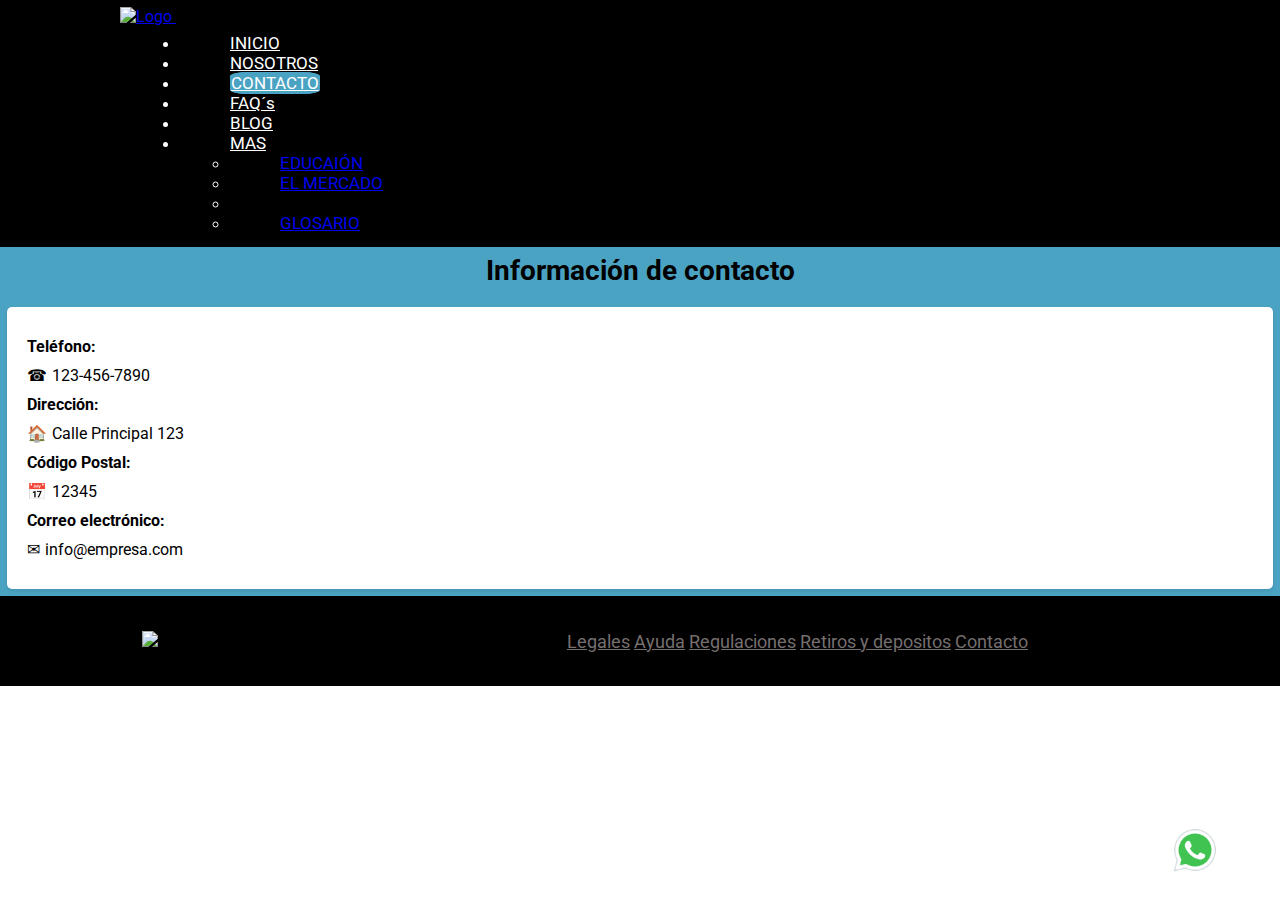
==== contacto.html @ c190b947 "innitial commit" ====
<!DOCTYPE html>
<html hlang="es">

<head>
    <meta charset="UTF-8">
    <link rel="stylesheet" href="proyectoDesdeCero1.css">
    <meta name="viewport" content="width=device-width, initial-scale=1.0"/>
    <link href="https://cdn.jsdelivr.net/npm/bootstrap@5.3.0-alpha3/dist/css/bootstrap.min.css" rel="stylesheet" integrity="sha384-KK94CHFLLe+nY2dmCWGMq91rCGa5gtU4mk92HdvYe+M/SXH301p5ILy+dN9+nJOZ" crossorigin="anonymous">
    <link href="https://fonts.googleapis.com/css2?family=Roboto:wght@400;700&display=swap" rel="stylesheet">
    <title>Contacto</title>
</head>

<body>
  <header >
    <nav class="navbar navbar-expand-lg bg-body-tertiary ">
        <div class="container-fluid">
          <a class="navbar-brand" href="Proyecto desde 0 1.html">
            <img src="./iconosFinanzas/estadisticas (1).png" class="logo" alt="Logo">
          </a>
          <button class="navbar-toggler button" type="button" data-bs-toggle="collapse" data-bs-target="#navbarNavDropdown" aria-controls="navbarNavDropdown" aria-expanded="false" aria-label="Toggle navigation">
            <span class="navbar-toggler-icon"></span>
          </button>
          <div class="collapse navbar-collapse " id="navbarNavDropdown">
            <ul class="navbar-nav">
              <li class="nav-item ">
                <a class="nav-link " aria-current="page" href="Proyecto desde 0 1.html">INICIO</a>
              </li>
              <li class="nav-item ">
                <a class="nav-link " aria-current="page" href="nosotros.html">NOSOTROS</a>
              </li>
              <li class="nav-item ">
                <a class="nav-link active btn btn-primary" aria-current="page" href="contacto.html">CONTACTO</a>
              </li>
              <li class="nav-item">
                <a class="nav-link" href="faqs.html">FAQ´s</a>
              </li>
              <li class="nav-item">
                <a class="nav-link" href="blog.html">BLOG</a>
            </li>
              <li class="nav-item dropdown">
                <a class="nav-link dropdown-toggle" href="#" role="button" data-bs-toggle="dropdown" aria-expanded="false">
                  MAS
                </a>
                <ul class="dropdown-menu">                      
                  <li><a class="dropdown-item" href="educacion.html">EDUCAIÓN</a></li>
                  <li><a class="dropdown-item" href="elMercado.html">EL MERCADO</a></li>
                  <li><hr class="dropdown-divider"></li>
                  <li><a class="dropdown-item" href="glosario.html">GLOSARIO</a></li>
                </ul>
              </li>
            </ul>
          </div>
        </div>
      </nav>
  </header>

  <section class="container-fluid fondoClaro">
    <div class="container-fluid fondoClaro">
        <h1 class="titulos1">Información de contacto</h1>
        <div class="contact-info">
          <p class="title">Teléfono:</p>
          <p class="phone">123-456-7890</p>
          <p class="title">Dirección:</p>
          <p class="address">Calle Principal 123</p>
          <p class="title">Código Postal:</p>
          <p class="postal-code">12345</p>
          <p class="title">Correo electrónico:</p>
          <p class="email">info@empresa.com</p>
        </div>
      </div>
  </section>



    <footer class="fondoNegro footer" >
      <div>
        <img src="./iconosFinanzas/estadisticas (1).png" class="logoFooter" alt="Logo">
      </div>
      <div>
        <a href="legales.html" class="gtxt"> Legales</a>
        <a href="ayuda.html" class="gtxt"> Ayuda</a>
        <a href="regulaciones.html" class="gtxt"> Regulaciones</a>
        <a href="retirosDepositas.html" class="gtxt"> Retiros y depositos</a>
        <a href="contacto.html" class="gtxt"> Contacto</a>
      </div>
    </footer>


    <section class="barraMovil gtxt">
      <a class="boton-imagen" href="https://web.whatsapp.com/" target="_blank">
        <img src="./wppIcons/icons8-whatsapp-144.png" class="gtxt wppFooter" alt="Logo" >
      </a>
    </section>


<script src="https://cdn.jsdelivr.net/npm/bootstrap@5.3.0-alpha3/dist/js/bootstrap.bundle.min.js" integrity="sha384-ENjdO4Dr2bkBIFxQpeoTz1HIcje39Wm4jDKdf19U8gI4ddQ3GYNS7NTKfAdVQSZe" crossorigin="anonymous"></script>
</body>
---- proyectoDesdeCero1.css ----
*{
    margin: 0%;
    padding: 0%;
    border: 0px;
    font-family: "Roboto", Arial, sans-serif;
}
body, h1, h2, h3, h4, h5, p, div, button{
    font-family: "Roboto", Arial, sans-serif !important
}
  
.fondoBlanco{
    background-color:white;
}

.fondoNegro{
    background-color: black;
}

.fondoOscuro{
    background-color:#175676;
}

.fondoClaro{
    background-color: #4BA3C3;
}

.gtxt{
    color:rgb(117, 111, 111);
}

.wtxt{
    color:rgb(255, 255, 255);
}

.btxt{
    color:rgb(0, 0, 0);
}

body{
    font-family: sans-serif;
}

.parrafos{
    letter-spacing: 0px;
    word-spacing: 3px;
    line-height: 30px;
    font-family: "Roboto", Arial, sans-serif;
}

div{
    padding: 7px;

}

.logos{
    color:white;
    width: 400px;
    height: 230px;    
}

.logo{
    width: 75px;
    margin-left: 30px;
    background-color: transparent;
    background-repeat: no-repeat;
    background-size: cover;
    border:none
}

.logoFooter{
    width: 55px;
    left: 5px;
    background-color: transparent;
    background-repeat: no-repeat;
    background-size: cover;
    border:none
}

.wppFooter{
    width: 50px;
    margin-left:0px;
    position: fixed;
    bottom: 25px;
    right: 60px;
    background-color: transparent;
    background-repeat: no-repeat;
    background-size: cover;
    border: none;
}

header nav{
    padding: 0px !important;
}

header nav div{
    padding-left: 90px;
    background-color: #000000;
}

header nav div div ul li{
    padding-left: 50px;
    color: #ffffff;
}

body header nav div ul li{
    font-size: 17px;
    font-family: "Roboto", Arial, sans-serif;
    transition: 90ms;
}

body header nav div ul li:hover{
    font-size: 21px;
    font-family: "Roboto", Arial, sans-serif;
}

body header nav div ul li a{
    color: white 500ms;
    transition: 120ms;
}

.btn-primary{
    background-color: #4BA3C3 !important;
    border:#4BA3C3 solid 1px;
    border-radius: 20%;
}


.nav-link{
    color: #ffffff !important;
}       


#grilla{
       
    display: grid;
    grid-template-areas: 
        "inicio"
        "info"
        "noso"      
        "paso1"
        "paso2"
        "paso3"
        "paso4"
        "trans"
        "footer";

    height: 350px ;
    grid-column-gap: 0px;
    grid-row-gap: 0px;
    grid-template-rows: 2fr, 1fr, 2fr, 3fr, 3fr, 3fr, 3fr, 3fr, 2fr;
    grid-template-columns: 1fr;
    justify-items:stretch;
    align-items: stretch;
    justify-self: stretch;
}

div#inicio{
    grid-area: inicio;
    display: flex;
    flex-flow: row nowrap;
    justify-content: space-around;
    align-items: center;
    font-size: 29px;
    padding:40px;
    font-family: "Roboto", Arial, sans-serif;
}


div#inicio a {
    padding: 20px;
    border: rgba(0, 0, 0, 0.5) solid 1px;
    position: left;
    font-size: 20px;
    background-color: #d62839;
    transition: font-size 180ms;
    font-family: "Roboto", Arial, sans-serif;
    color:rgb(241, 241, 215);
}

div#inicio a:hover{
    font-size: 24px;
}

div#info{
    grid-area: info;
    display: flex;
    flex-flow: row nowrap;
    justify-content: space-around;
    font-size: 20px;
    padding: 15px;
    padding-left: 30px;
    padding-right: 30px;
    border-top: rgba(0, 0, 0, 0.4) solid 1px;
    border-bottom: rgba(0, 0, 0, 0.4) solid 1px;
    font-family: "Roboto", Arial, sans-serif;
    color:rgb(241, 241, 215);
}

div#noso{
    grid-area: noso;
    padding: 20px;
    font-size: 25px;
    padding-left: 30px;
    padding-right: 30px;
    border-bottom:rgba(23, 86, 118,0.08) solid 3px;
    font-family: "Roboto", Arial, sans-serif;
}

div#paso1{
    grid-area: paso1;
    font-size: 25px;
    padding-top: 10px;
    padding-bottom: 10px;
    padding-left: 30px;
    padding-right: 30px;
    display: flex;
    flex-flow: row nowrap;
    justify-content: space-evenly;
    align-items: center;
    border-bottom:rgba(23, 86, 118,0.08) solid 3px;
    font-family: "Roboto", Arial, sans-serif;
}

div#paso2{
    grid-area: paso2;
    font-size: 25px;
    padding-top: 10px;
    padding-bottom: 10px;
    padding-left: 30px;
    padding-right: 30px;
    display: flex;
    flex-flow: row nowrap;
    justify-content: space-evenly;
    align-items: center;
    font-family: "Roboto", Arial, sans-serif;
    border-bottom:rgba(23, 86, 118,0.08) solid 3px;
}

div#paso3{
    grid-area: paso3;
    font-size: 25px;
    padding-top: 10px;
    padding-bottom: 10px;
    padding-left: 30px;
    padding-right: 30px;
    display: flex;
    flex-flow: row nowrap;
    justify-content: space-evenly;
    align-items: center;
    border-bottom:rgba(23, 86, 118,0.08) solid 3px;
    font-family: "Roboto", Arial, sans-serif;
}

div#paso4{
    grid-area: paso4;
    font-size: 25px;
    padding-top: 10px;
    padding-bottom: 10px; 
    padding-left: 30px;
    padding-right: 30px;
    display: flex;
    flex-flow: row nowrap;
    justify-content: space-evenly;
    align-items: center;
    border-bottom:rgba(23, 86, 118,0.05) solid 3px; 
    font-family: "Roboto", Arial, sans-serif;
}

div#trans{
    grid-area: trans;
    font-size: 25px;
    padding-top: 20px;
    padding-bottom: 45px;
    padding-left: 30px;
    padding-right: 30px;
    display: flex;
    flex-flow: row nowrap;
    justify-content: space-evenly;
    align-items: center;
    background: -webkit-linear-gradient(top, #4BA3C3, #175676); 
    font-family: "Roboto", Arial, sans-serif;
}


footer{
    font-style: none;
    display: flex;
    justify-content: space-evenly;
    align-items:center;
    grid-area: footer;
    width: 100%; 
    height: 90px;
    font-size: 18px;
    position: bottom;
    font-family: "Roboto", Arial, sans-serif;
}


footer div img{ 
    transform: translateX(-110px);
}

footer div a{
    flex-flow: row wrap;
    justify-content: stretch;
}

.div-accord{
    background-color:#4BA3C3 !important
}

.btn-accord{
    color: black;
    font-size: 18px !important
}

.barraMovil{
    position: fixed;
    bottom: 0%;
    left: 85%;
    font-size: 20px;
    padding-bottom: 15px;
    overflow: hidden;
}



.contenedor {
    max-width: 600px;
    margin: 0 auto;
    padding: 20px;
  }
  
  .titulos1 {
    font-size: 28px;
    margin-bottom: 20px;
    text-align: center;
  }
  
  .contact-info {
    background-color: #fff;
    padding: 20px;
    border-radius: 5px;
    box-shadow: 0 2px 4px rgba(0, 0, 0, 0.1);
  }
  
  .contact-info p {
    margin: 10px 0;
  }
  
  .contact-info .title {
    font-family: "Roboto", Arial, sans-serif;
    font-weight: bold;
  }
  
  .contact-info .phone:before {
    content: "\260E"; /* icono del telefono */
    margin-right: 5px;
  }
  
  .contact-info .address:before {
    content: "\1F3E0"; /* icono de direccion */
    margin-right: 5px;
  }
  
  .contact-info .postal-code:before {
    content: "\1F4C5"; /*icono de codigo postal */
    margin-right: 5px;
  }
  
  .contact-info .email:before {
    content: "\2709"; /* icono de correo electronico */
    margin-right: 5px;
  }



.contenedorFaqs {
    max-width: 600px;
    margin: 0 auto;
    padding: 20px;
  }
  
.tituloFaqs {
    font-size: 28px;
    margin-bottom: 20px;
    text-align: center;
  }
  
  .info {
    background-color: #fff;
    padding: 20px;
    border-radius: 5px;
    box-shadow: 0 2px 4px rgba(0, 0, 0, 0.1);
  }
  
.titulo2Faqs {
    font-size: 24px;
    margin-bottom: 10px;
  }
  
.parrafoFaqs {
    margin-bottom: 20px;
  }



@media only screen and  (max-width: 600px){

    header{
        display: none;
    }

    .start{
        font-size: 150px;
        display: flex;
    }

    .logos{
        max-width: 150px;
        max-height: 80px;
    }


  
}

@media only screen and  (max-width: 768px){

    header{
        display: none;
    }

    .start{
        font-size: 150px;
        display: flex;
    }

    .logos{
        max-width: 150px;
        max-height: 80px;
    }


  
}
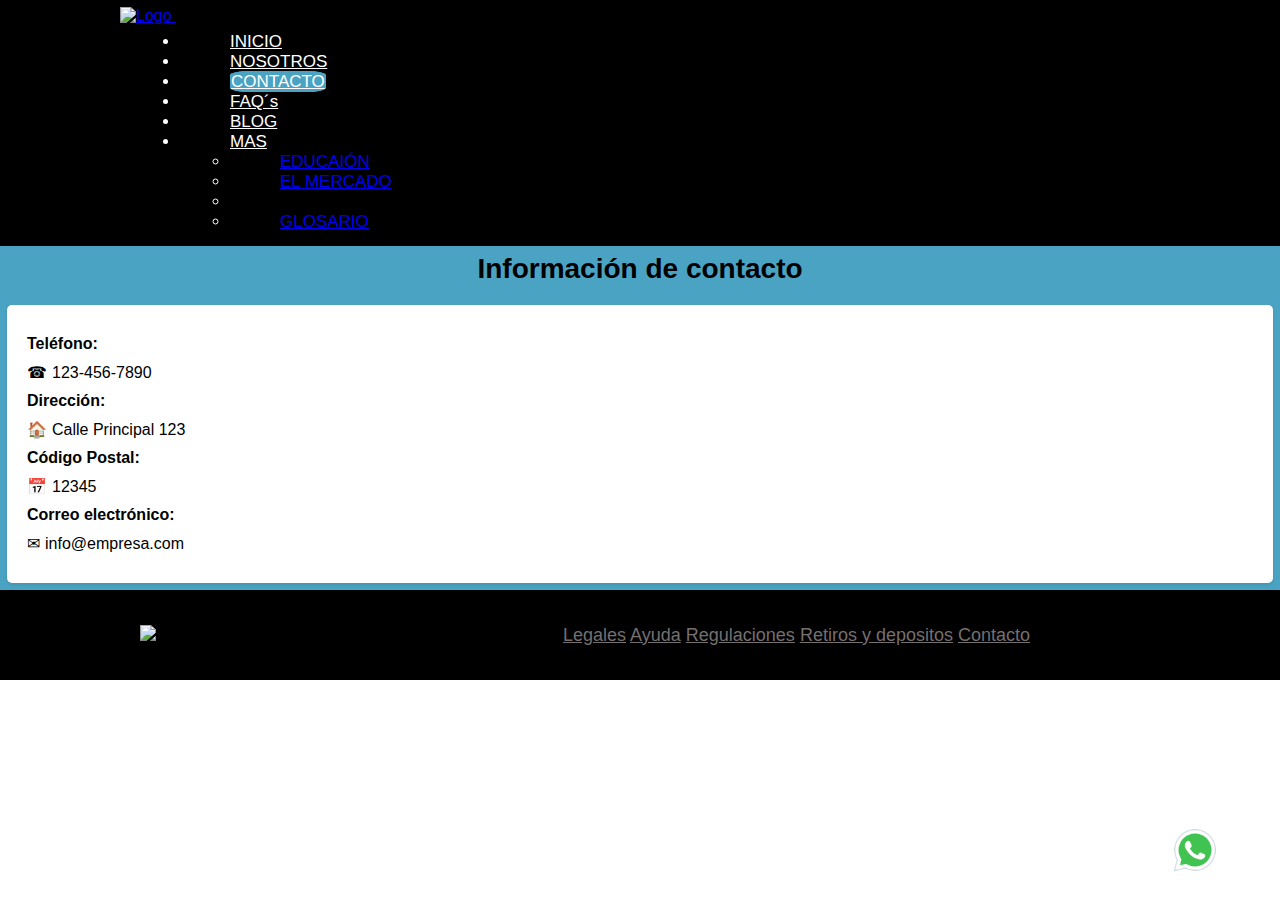
==== commit 50f4932f: "borro linnk" ====
--- a/contacto.html
+++ b/contacto.html
@@ -3,10 +3,10 @@
 
 <head>
     <meta charset="UTF-8">
-    <link rel="stylesheet" href="proyectoDesdeCero1.css">
+    <link rel="stylesheet" href="disenio.css">
     <meta name="viewport" content="width=device-width, initial-scale=1.0"/>
     <link href="https://cdn.jsdelivr.net/npm/bootstrap@5.3.0-alpha3/dist/css/bootstrap.min.css" rel="stylesheet" integrity="sha384-KK94CHFLLe+nY2dmCWGMq91rCGa5gtU4mk92HdvYe+M/SXH301p5ILy+dN9+nJOZ" crossorigin="anonymous">
-    <link href="https://fonts.googleapis.com/css2?family=Roboto:wght@400;700&display=swap" rel="stylesheet">
+    
     <title>Contacto</title>
 </head>
 
@@ -14,7 +14,7 @@
   <header >
     <nav class="navbar navbar-expand-lg bg-body-tertiary ">
         <div class="container-fluid">
-          <a class="navbar-brand" href="Proyecto desde 0 1.html">
+          <a class="navbar-brand" href="index.html">
             <img src="./iconosFinanzas/estadisticas (1).png" class="logo" alt="Logo">
           </a>
           <button class="navbar-toggler button" type="button" data-bs-toggle="collapse" data-bs-target="#navbarNavDropdown" aria-controls="navbarNavDropdown" aria-expanded="false" aria-label="Toggle navigation">
@@ -23,7 +23,7 @@
           <div class="collapse navbar-collapse " id="navbarNavDropdown">
             <ul class="navbar-nav">
               <li class="nav-item ">
-                <a class="nav-link " aria-current="page" href="Proyecto desde 0 1.html">INICIO</a>
+                <a class="nav-link " aria-current="page" href="index.html">INICIO</a>
               </li>
               <li class="nav-item ">
                 <a class="nav-link " aria-current="page" href="nosotros.html">NOSOTROS</a>
--- a/disenio.css
+++ b/disenio.css
@@ -0,0 +1,446 @@
+*{
+    margin: 0%;
+    padding: 0%;
+    border: 0px;
+    font-family: "Roboto", Arial, sans-serif;
+}
+body, h1, h2, h3, h4, h5, p, div, button{
+    font-family: "Roboto", Arial, sans-serif !important
+}
+  
+.fondoBlanco{
+    background-color:white;
+}
+
+.fondoNegro{
+    background-color: black;
+}
+
+.fondoOscuro{
+    background-color:#175676;
+}
+
+.fondoClaro{
+    background-color: #4BA3C3;
+}
+
+.gtxt{
+    color:rgb(117, 111, 111);
+}
+
+.wtxt{
+    color:rgb(255, 255, 255);
+}
+
+.btxt{
+    color:rgb(0, 0, 0);
+}
+
+body{
+    font-family: sans-serif;
+}
+
+.parrafos{
+    letter-spacing: 0px;
+    word-spacing: 3px;
+    line-height: 30px;
+    font-family: "Roboto", Arial, sans-serif;
+}
+
+div{
+    padding: 7px;
+
+}
+
+.logos{
+    color:white;
+    width: 400px;
+    height: 230px;    
+}
+
+.logo{
+    width: 75px;
+    margin-left: 30px;
+    background-color: transparent;
+    background-repeat: no-repeat;
+    background-size: cover;
+    border:none
+}
+
+.logoFooter{
+    width: 55px;
+    left: 5px;
+    background-color: transparent;
+    background-repeat: no-repeat;
+    background-size: cover;
+    border:none
+}
+
+.wppFooter{
+    width: 50px;
+    margin-left:0px;
+    position: fixed;
+    bottom: 25px;
+    right: 60px;
+    background-color: transparent;
+    background-repeat: no-repeat;
+    background-size: cover;
+    border: none;
+}
+
+header nav{
+    padding: 0px !important;
+}
+
+header nav div{
+    padding-left: 90px;
+    background-color: #000000;
+}
+
+header nav div div ul li{
+    padding-left: 50px;
+    color: #ffffff;
+}
+
+body header nav div ul li{
+    font-size: 17px;
+    font-family: "Roboto", Arial, sans-serif;
+    transition: 90ms;
+}
+
+body header nav div ul li:hover{
+    font-size: 21px;
+    font-family: "Roboto", Arial, sans-serif;
+}
+
+body header nav div ul li a{
+    color: white 500ms;
+    transition: 120ms;
+}
+
+.btn-primary{
+    background-color: #4BA3C3 !important;
+    border:#4BA3C3 solid 1px;
+    border-radius: 20%;
+}
+
+
+.nav-link{
+    color: #ffffff !important;
+}       
+
+
+#grilla{
+       
+    display: grid;
+    grid-template-areas: 
+        "inicio"
+        "info"
+        "noso"      
+        "paso1"
+        "paso2"
+        "paso3"
+        "paso4"
+        "trans"
+        "footer";
+
+    height: 350px ;
+    grid-column-gap: 0px;
+    grid-row-gap: 0px;
+    grid-template-rows: 2fr, 1fr, 2fr, 3fr, 3fr, 3fr, 3fr, 3fr, 2fr;
+    grid-template-columns: 1fr;
+    justify-items:stretch;
+    align-items: stretch;
+    justify-self: stretch;
+}
+
+div#inicio{
+    grid-area: inicio;
+    display: flex;
+    flex-flow: row nowrap;
+    justify-content: space-around;
+    align-items: center;
+    font-size: 29px;
+    padding:40px;
+    font-family: "Roboto", Arial, sans-serif;
+}
+
+
+div#inicio a {
+    padding: 20px;
+    border: rgba(0, 0, 0, 0.5) solid 1px;
+    position: left;
+    font-size: 20px;
+    background-color: #d62839;
+    transition: font-size 180ms;
+    font-family: "Roboto", Arial, sans-serif;
+    color:rgb(241, 241, 215);
+}
+
+div#inicio a:hover{
+    font-size: 24px;
+}
+
+div#info{
+    grid-area: info;
+    display: flex;
+    flex-flow: row nowrap;
+    justify-content: space-around;
+    font-size: 20px;
+    padding: 15px;
+    padding-left: 30px;
+    padding-right: 30px;
+    border-top: rgba(0, 0, 0, 0.4) solid 1px;
+    border-bottom: rgba(0, 0, 0, 0.4) solid 1px;
+    font-family: "Roboto", Arial, sans-serif;
+    color:rgb(241, 241, 215);
+}
+
+div#noso{
+    grid-area: noso;
+    padding: 20px;
+    font-size: 25px;
+    padding-left: 30px;
+    padding-right: 30px;
+    border-bottom:rgba(23, 86, 118,0.08) solid 3px;
+    font-family: "Roboto", Arial, sans-serif;
+}
+
+div#paso1{
+    grid-area: paso1;
+    font-size: 25px;
+    padding-top: 10px;
+    padding-bottom: 10px;
+    padding-left: 30px;
+    padding-right: 30px;
+    display: flex;
+    flex-flow: row nowrap;
+    justify-content: space-evenly;
+    align-items: center;
+    border-bottom:rgba(23, 86, 118,0.08) solid 3px;
+    font-family: "Roboto", Arial, sans-serif;
+}
+
+div#paso2{
+    grid-area: paso2;
+    font-size: 25px;
+    padding-top: 10px;
+    padding-bottom: 10px;
+    padding-left: 30px;
+    padding-right: 30px;
+    display: flex;
+    flex-flow: row nowrap;
+    justify-content: space-evenly;
+    align-items: center;
+    font-family: "Roboto", Arial, sans-serif;
+    border-bottom:rgba(23, 86, 118,0.08) solid 3px;
+}
+
+div#paso3{
+    grid-area: paso3;
+    font-size: 25px;
+    padding-top: 10px;
+    padding-bottom: 10px;
+    padding-left: 30px;
+    padding-right: 30px;
+    display: flex;
+    flex-flow: row nowrap;
+    justify-content: space-evenly;
+    align-items: center;
+    border-bottom:rgba(23, 86, 118,0.08) solid 3px;
+    font-family: "Roboto", Arial, sans-serif;
+}
+
+div#paso4{
+    grid-area: paso4;
+    font-size: 25px;
+    padding-top: 10px;
+    padding-bottom: 10px; 
+    padding-left: 30px;
+    padding-right: 30px;
+    display: flex;
+    flex-flow: row nowrap;
+    justify-content: space-evenly;
+    align-items: center;
+    border-bottom:rgba(23, 86, 118,0.05) solid 3px; 
+    font-family: "Roboto", Arial, sans-serif;
+}
+
+div#trans{
+    grid-area: trans;
+    font-size: 25px;
+    padding-top: 20px;
+    padding-bottom: 45px;
+    padding-left: 30px;
+    padding-right: 30px;
+    display: flex;
+    flex-flow: row nowrap;
+    justify-content: space-evenly;
+    align-items: center;
+    background: -webkit-linear-gradient(top, #4BA3C3, #175676); 
+    font-family: "Roboto", Arial, sans-serif;
+}
+
+
+footer{
+    font-style: none;
+    display: flex;
+    justify-content: space-evenly;
+    align-items:center;
+    grid-area: footer;
+    width: 100%; 
+    height: 90px;
+    font-size: 18px;
+    position: bottom;
+    font-family: "Roboto", Arial, sans-serif;
+}
+
+
+footer div img{ 
+    transform: translateX(-110px);
+}
+
+footer div a{
+    flex-flow: row wrap;
+    justify-content: stretch;
+}
+
+.div-accord{
+    background-color:#4BA3C3 !important
+}
+
+.btn-accord{
+    color: black;
+    font-size: 18px !important
+}
+
+.barraMovil{
+    position: fixed;
+    bottom: 0%;
+    left: 85%;
+    font-size: 20px;
+    padding-bottom: 15px;
+    overflow: hidden;
+}
+
+
+
+.contenedor {
+    max-width: 600px;
+    margin: 0 auto;
+    padding: 20px;
+  }
+  
+  .titulos1 {
+    font-size: 28px;
+    margin-bottom: 20px;
+    text-align: center;
+  }
+  
+  .contact-info {
+    background-color: #fff;
+    padding: 20px;
+    border-radius: 5px;
+    box-shadow: 0 2px 4px rgba(0, 0, 0, 0.1);
+  }
+  
+  .contact-info p {
+    margin: 10px 0;
+  }
+  
+  .contact-info .title {
+    font-family: "Roboto", Arial, sans-serif;
+    font-weight: bold;
+  }
+  
+  .contact-info .phone:before {
+    content: "\260E"; /* icono del telefono */
+    margin-right: 5px;
+  }
+  
+  .contact-info .address:before {
+    content: "\1F3E0"; /* icono de direccion */
+    margin-right: 5px;
+  }
+  
+  .contact-info .postal-code:before {
+    content: "\1F4C5"; /*icono de codigo postal */
+    margin-right: 5px;
+  }
+  
+  .contact-info .email:before {
+    content: "\2709"; /* icono de correo electronico */
+    margin-right: 5px;
+  }
+
+
+
+.contenedorFaqs {
+    max-width: 600px;
+    margin: 0 auto;
+    padding: 20px;
+  }
+  
+.tituloFaqs {
+    font-size: 28px;
+    margin-bottom: 20px;
+    text-align: center;
+  }
+  
+  .info {
+    background-color: #fff;
+    padding: 20px;
+    border-radius: 5px;
+    box-shadow: 0 2px 4px rgba(0, 0, 0, 0.1);
+  }
+  
+.titulo2Faqs {
+    font-size: 24px;
+    margin-bottom: 10px;
+  }
+  
+.parrafoFaqs {
+    margin-bottom: 20px;
+  }
+
+
+
+@media only screen and  (max-width: 600px){
+
+    header{
+        display: none;
+    }
+
+    .start{
+        font-size: 150px;
+        display: flex;
+    }
+
+    .logos{
+        max-width: 150px;
+        max-height: 80px;
+    }
+
+
+  
+}
+
+@media only screen and  (max-width: 768px){
+
+    header{
+        display: none;
+    }
+
+    .start{
+        font-size: 150px;
+        display: flex;
+    }
+
+    .logos{
+        max-width: 150px;
+        max-height: 80px;
+    }
+
+
+  
+}